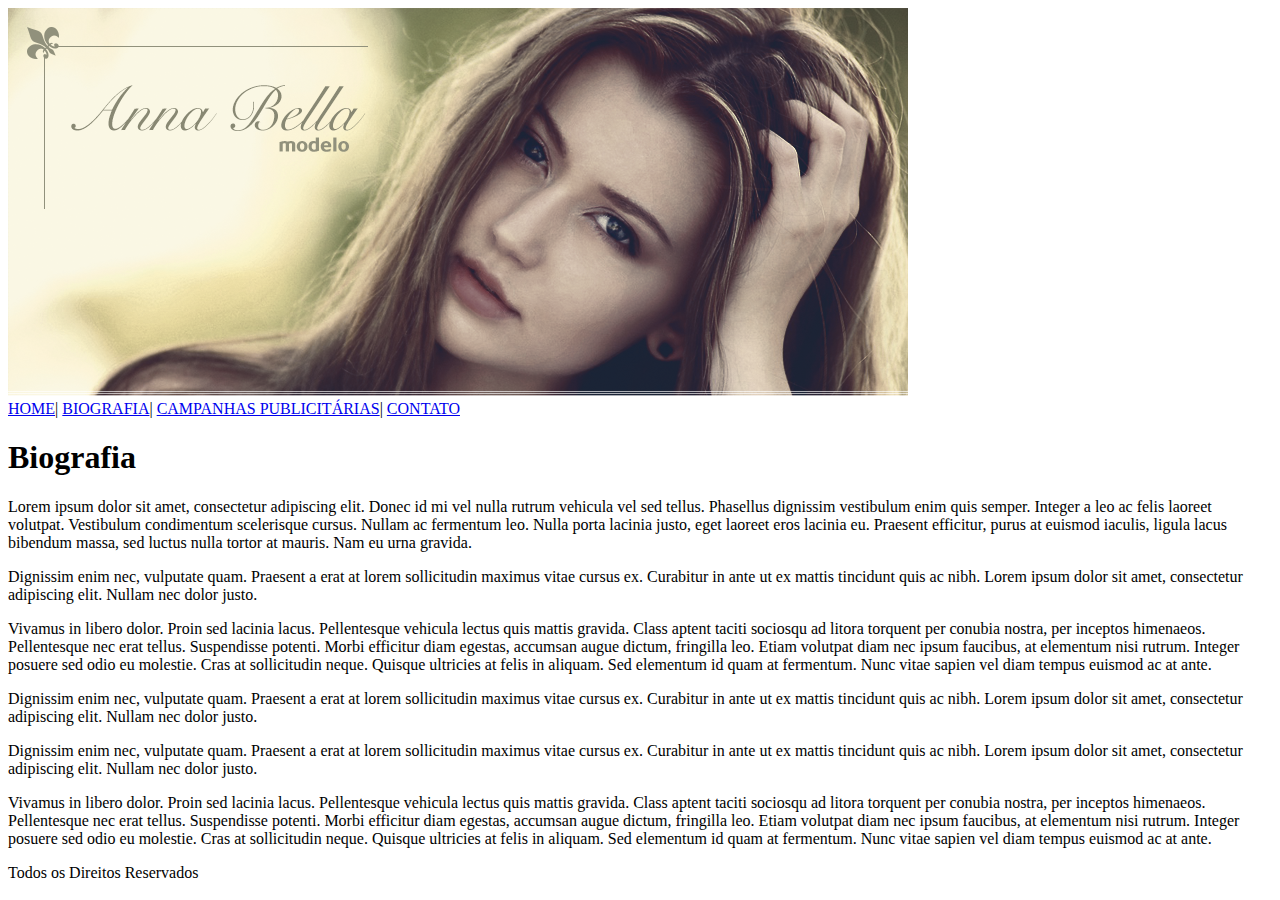
==== biografia.html @ 36b22eac "Initial commit" ====
<!DOCTYPE html>
<html>
<head>
	<title>Ana Bela - Biografia</title>
	<meta charset="utf-8">
	<link rel="stylesheet" type="text/css" href="C:\Users\DiogenesDev\Desktop\site-Anabela\style.css">
</head>
<body>
	<!--FOTO DO TOPO JUNTO COM MENU-->
	<div id="principal">

		<img src="capa.png" id="imagemTopo">

		<div id="menu"><!--Linha--->
			<a href="index.html">HOME</a>|<!--Colunas--->
			<a href="biografia.html">BIOGRAFIA</a>|
			<a href="campanhas-publicitarias.html">CAMPANHAS PUBLICITÁRIAS</a>|
			<a href="contato.html">CONTATO</a>
		</div>

		<!--COPO DO SITE COM CONTEÚDO-->
		<div id="conteudo">
			<h1>Biografia</h1>
			<p>
			Lorem ipsum dolor sit amet, consectetur adipiscing elit. Donec id mi vel nulla rutrum vehicula vel sed tellus. Phasellus dignissim vestibulum enim quis semper. Integer a leo ac felis laoreet volutpat. Vestibulum condimentum scelerisque cursus. Nullam ac fermentum leo. Nulla porta lacinia justo, eget laoreet eros lacinia eu. Praesent efficitur, purus at euismod iaculis, ligula lacus bibendum massa, sed luctus nulla tortor at mauris. Nam eu urna gravida.
			</p>

			<p>
			Dignissim enim nec, vulputate quam. Praesent a erat at lorem sollicitudin maximus vitae cursus ex. Curabitur in ante ut ex mattis tincidunt quis ac nibh. Lorem ipsum dolor sit amet, consectetur adipiscing elit. Nullam nec dolor justo.
			</p>

			<p>
			Vivamus in libero dolor. Proin sed lacinia lacus. Pellentesque vehicula lectus quis mattis gravida. Class aptent taciti sociosqu ad litora torquent per conubia nostra, per inceptos himenaeos. Pellentesque nec erat tellus. Suspendisse potenti. Morbi efficitur diam egestas, accumsan augue dictum, fringilla leo. Etiam volutpat diam nec ipsum faucibus, at elementum nisi rutrum. Integer posuere sed odio eu molestie. Cras at sollicitudin neque. Quisque ultricies at felis in aliquam. Sed elementum id quam at fermentum. Nunc vitae sapien vel diam tempus euismod ac at ante.
			</p>

			<p>
			Dignissim enim nec, vulputate quam. Praesent a erat at lorem sollicitudin maximus vitae cursus ex. Curabitur in ante ut ex mattis tincidunt quis ac nibh. Lorem ipsum dolor sit amet, consectetur adipiscing elit. Nullam nec dolor justo.
			</p>

			<p>
			Dignissim enim nec, vulputate quam. Praesent a erat at lorem sollicitudin maximus vitae cursus ex. Curabitur in ante ut ex mattis tincidunt quis ac nibh. Lorem ipsum dolor sit amet, consectetur adipiscing elit. Nullam nec dolor justo.
			</p>

			<p>
			Vivamus in libero dolor. Proin sed lacinia lacus. Pellentesque vehicula lectus quis mattis gravida. Class aptent taciti sociosqu ad litora torquent per conubia nostra, per inceptos himenaeos. Pellentesque nec erat tellus. Suspendisse potenti. Morbi efficitur diam egestas, accumsan augue dictum, fringilla leo. Etiam volutpat diam nec ipsum faucibus, at elementum nisi rutrum. Integer posuere sed odio eu molestie. Cras at sollicitudin neque. Quisque ultricies at felis in aliquam. Sed elementum id quam at fermentum. Nunc vitae sapien vel diam tempus euismod ac at ante.
			</p>


		</div><!--Fim do conteudo-->	
	</div>

	<div class="rodape">
		Todos os Direitos Reservados
	</div>
</body>
</html>
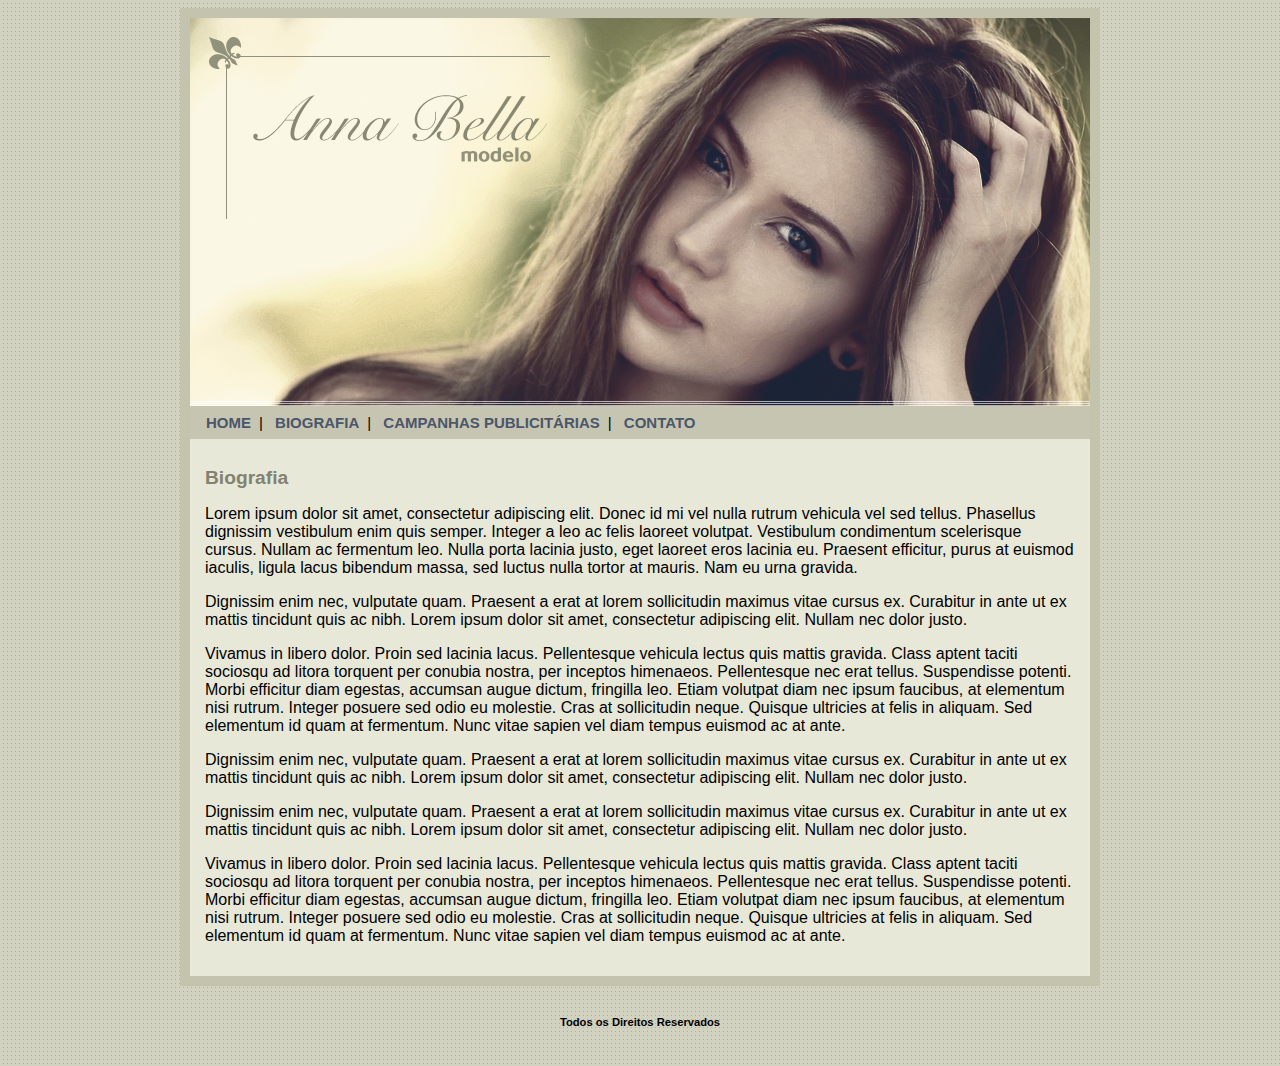
==== commit 88072cd2: "Update biografia.html" ====
--- a/biografia.html
+++ b/biografia.html
@@ -3,7 +3,7 @@
 <head>
 	<title>Ana Bela - Biografia</title>
 	<meta charset="utf-8">
-	<link rel="stylesheet" type="text/css" href="C:\Users\DiogenesDev\Desktop\site-Anabela\style.css">
+	<link rel="stylesheet" type="text/css" href="https://diogenesdv.github.io/site-Anabela/style.css">
 </head>
 <body>
 	<!--FOTO DO TOPO JUNTO COM MENU-->
